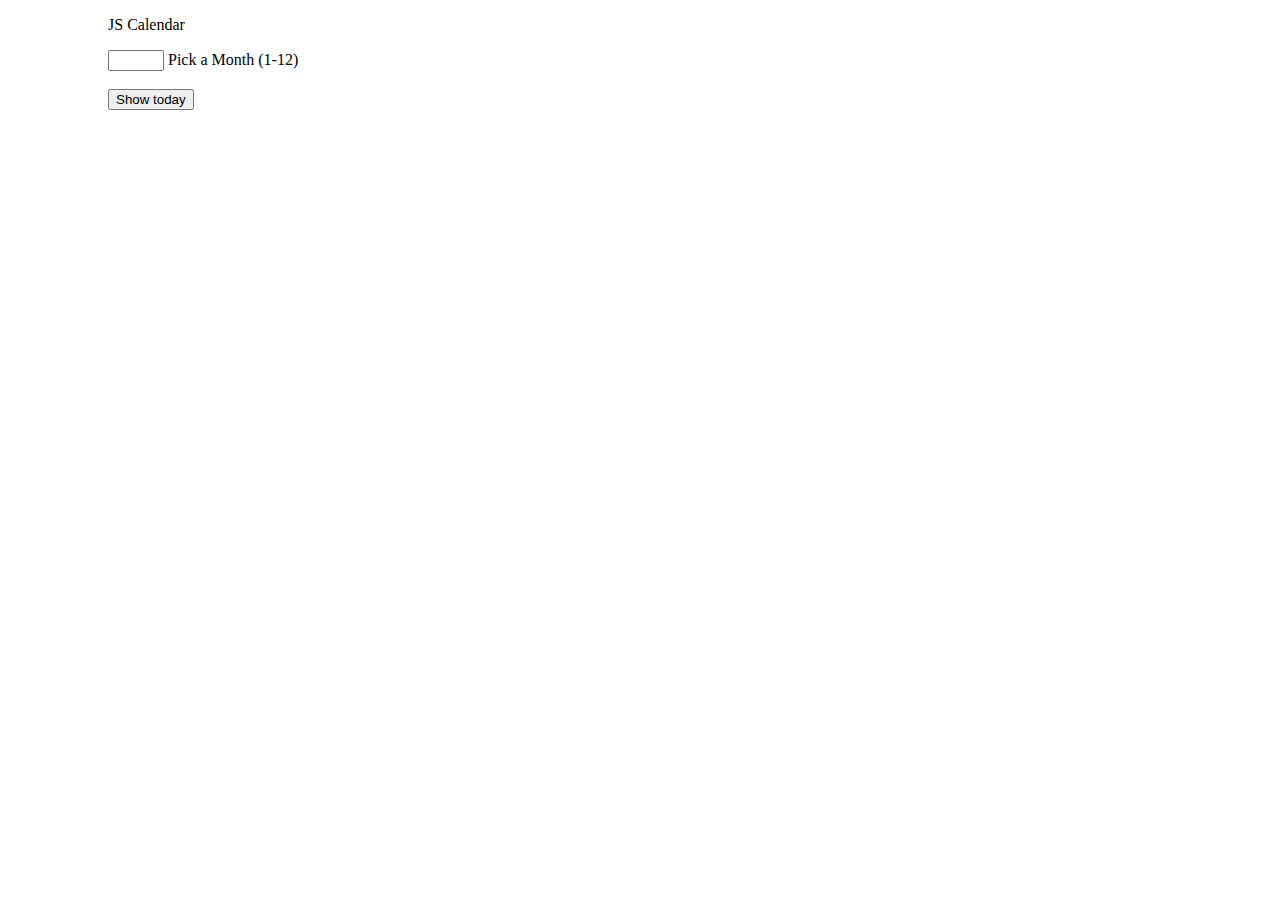
==== index.html @ a8ba512d "rename sample to index.html" ====
<!DOCTYPE html>
<html>
  <head>
  <title>Calendar Test Page</title>
  <link rel="stylesheet" type="text/css" href="main.css">
  <script src="cal.js"></script>
  <script src="http://ajax.googleapis.com/ajax/libs/jquery/1.11.1/jquery.min.js"></script>
  </head>
  <body>
  <div class='container'>
    <p>JS Calendar</p>
    <input id='mon' type='number' name='Month1' min='1' max='12'> Pick a Month (1-12)</input>
    <br></br>
    <button id='butt' type='button'>Show today</button>
    <br><br>
    <div id = "here"></div>
  </div>
  <script>
  $(document).ready( function(){
      $('#mon').on('input',function() {
          var x = $('#mon').val();
          if ( x ) {
              x = parseInt(x,10)-1;
              //alert(x)
              if ( x >= 0 && x < 12 ) {
                var y = drawCal( { "month":x } );

                $('#here').html( y );
                $('#butt').show();
              }
          }    
      });
      $('#butt').on('click',function() {
            var d = new Date();
            $('#here').html(drawCal());
            $("td:contains('" + d.getDate() + "')").addClass('today');
      });
  });
  </script>

  </body>
</html>
---- main.css ----
.container {
    margin: 0px 100px;
    width:80%;
}

table {
    border-spacing:0;
}

th {
    background:bisque;
}

th,td { 
    text-align:center;
    border:1px solid gray;
    width:50px;
    height:30px;
    padding:2px 5px 5px 5px; 
}

td {
    text-align:left;
    vertical-align:top;
}

th:first-child {
    border-radius: 5px 0 0 0;
}

th:last-child {
    border-radius: 0 5px 0 0;
}

th:only-child{
    border-radius: 5px 5px 0 0;
}

tr:last-child td:first-child{
    border-radius: 0 0 0 5px;
}

tr:last-child td:last-child{
    border-radius:  0 0 5px 0;
}

.today {
    /*background:lemonchiffon;*/
    border:2px solid green;
}

caption {
    font-size:125%;
    margin-bottom:5px;
}
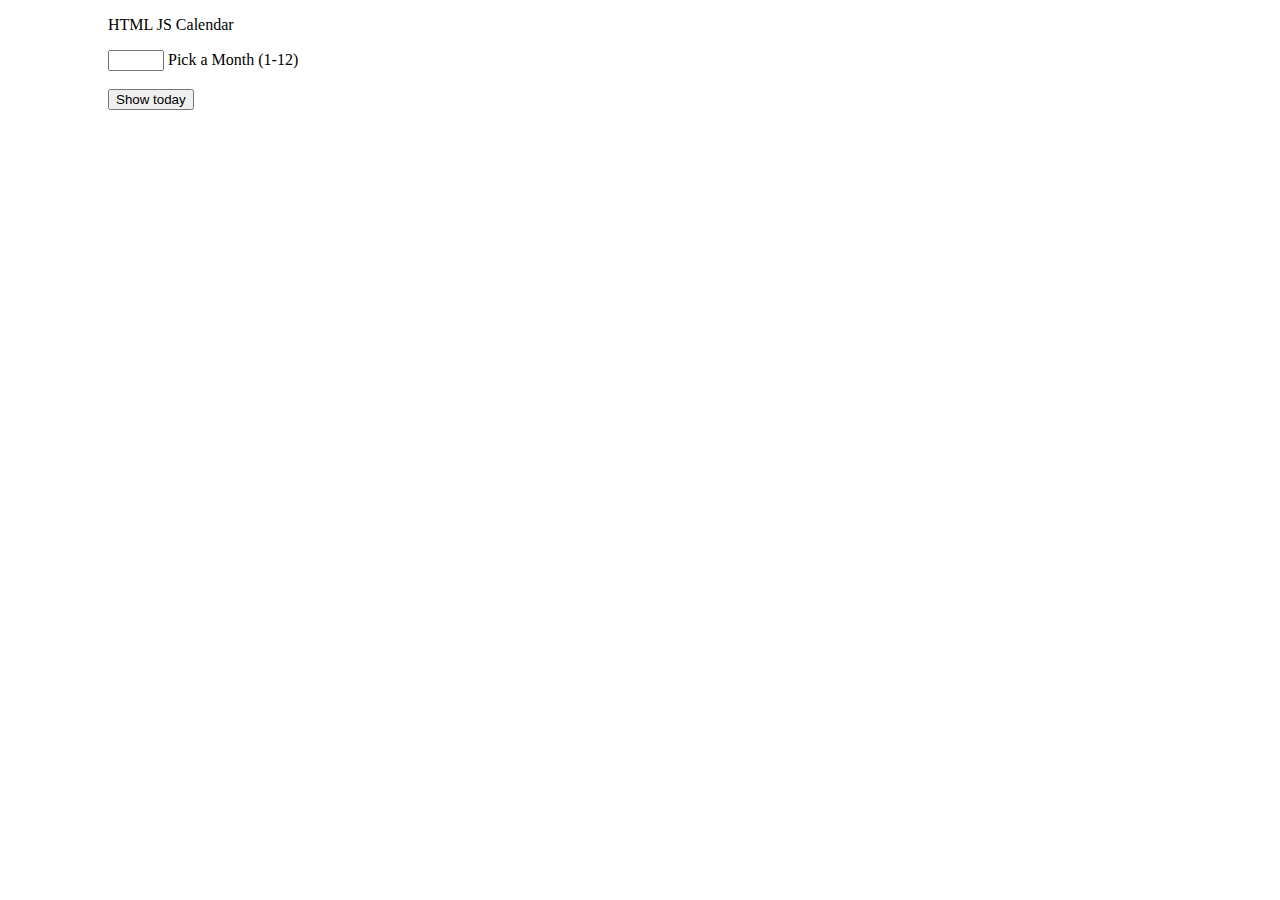
==== commit 49b5fd1b: "cache selector" ====
--- a/index.html
+++ b/index.html
@@ -8,7 +8,7 @@
   </head>
   <body>
   <div class='container'>
-    <p>JS Calendar</p>
+    <p>HTML JS Calendar</p>
     <input id='mon' type='number' name='Month1' min='1' max='12'> Pick a Month (1-12)</input>
     <br></br>
     <button id='butt' type='button'>Show today</button>
@@ -17,22 +17,23 @@
   </div>
   <script>
   $(document).ready( function(){
+  
+      var $here = $('#here');
+      
       $('#mon').on('input',function() {
-          var x = $('#mon').val();
+          var x = $(this).val();
           if ( x ) {
               x = parseInt(x,10)-1;
               //alert(x)
               if ( x >= 0 && x < 12 ) {
-                var y = drawCal( { "month":x } );
-
-                $('#here').html( y );
+                $here.html( drawCal( { "month":x } ) );
                 $('#butt').show();
               }
           }    
       });
       $('#butt').on('click',function() {
             var d = new Date();
-            $('#here').html(drawCal());
+            $here.html(drawCal());
             $("td:contains('" + d.getDate() + "')").addClass('today');
       });
   });
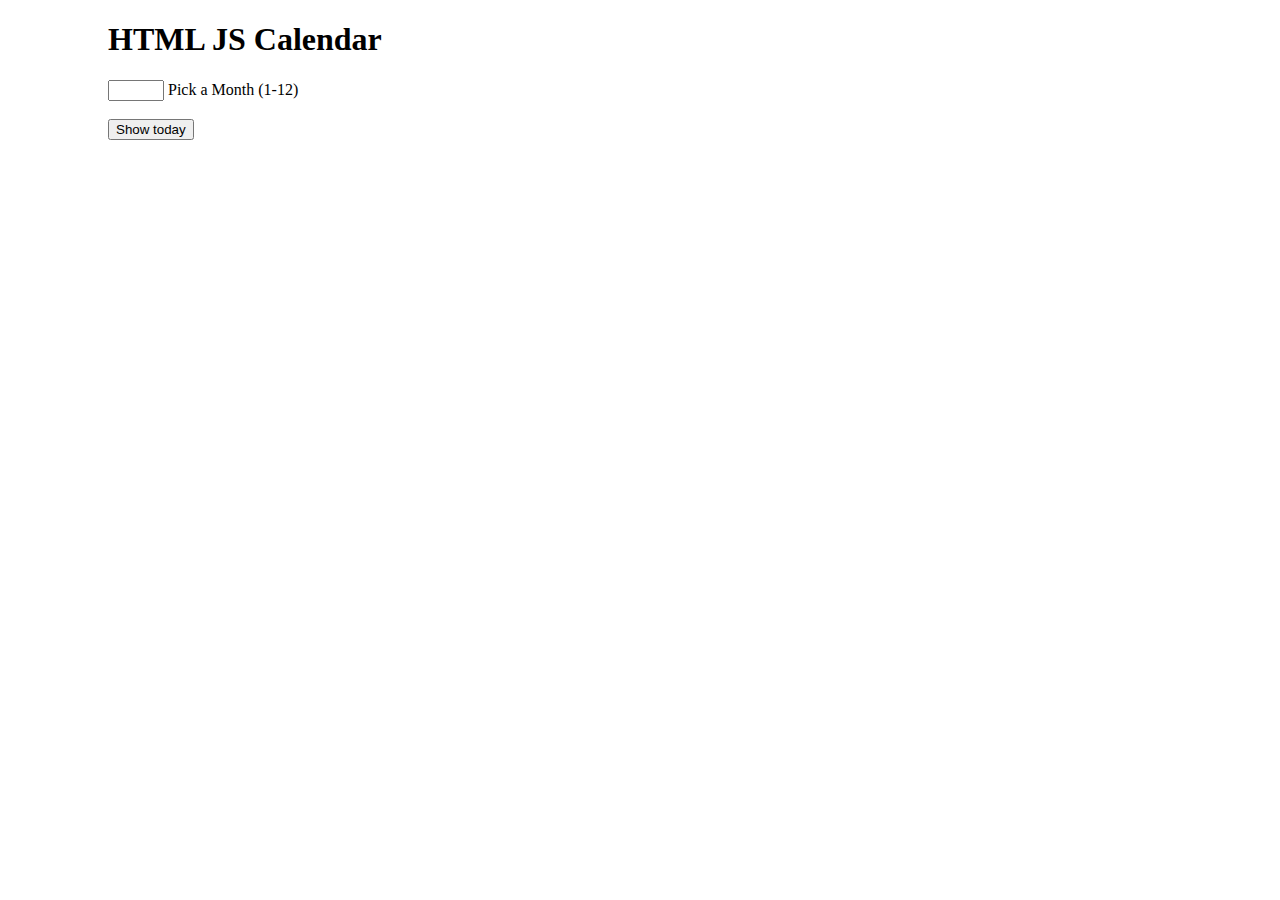
==== commit a2e4c370: "change p to h1" ====
--- a/index.html
+++ b/index.html
@@ -8,7 +8,7 @@
   </head>
   <body>
   <div class='container'>
-    <p>HTML JS Calendar</p>
+    <h1>HTML JS Calendar</h1>
     <input id='mon' type='number' name='Month1' min='1' max='12'> Pick a Month (1-12)</input>
     <br></br>
     <button id='butt' type='button'>Show today</button>
